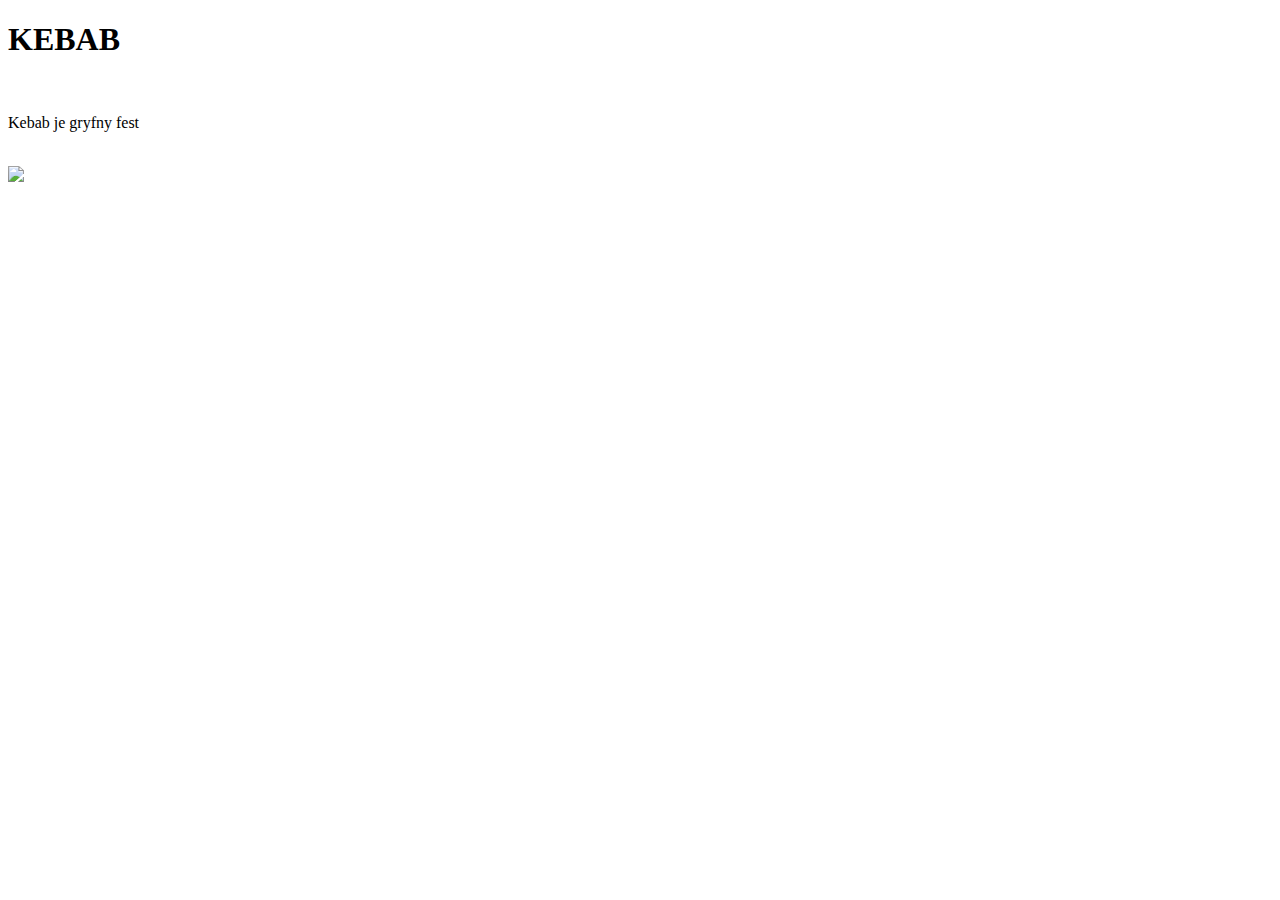
==== index.html @ 32d6ed14 "sss" ====
<!DOCTYPE html>
<html lang="en">
<head>
    <meta charset="UTF-8">
    <meta name="viewport" content="width=device-width, initial-scale=1.0">
    <link rel="stylesheet" href="">
    <title>Strona o Kebabie</title>
</head>
<body>
    <h1>KEBAB</h1><br>
    <p>Kebab je gryfny fest</p><br>
    <img src="pudzian">
</html>
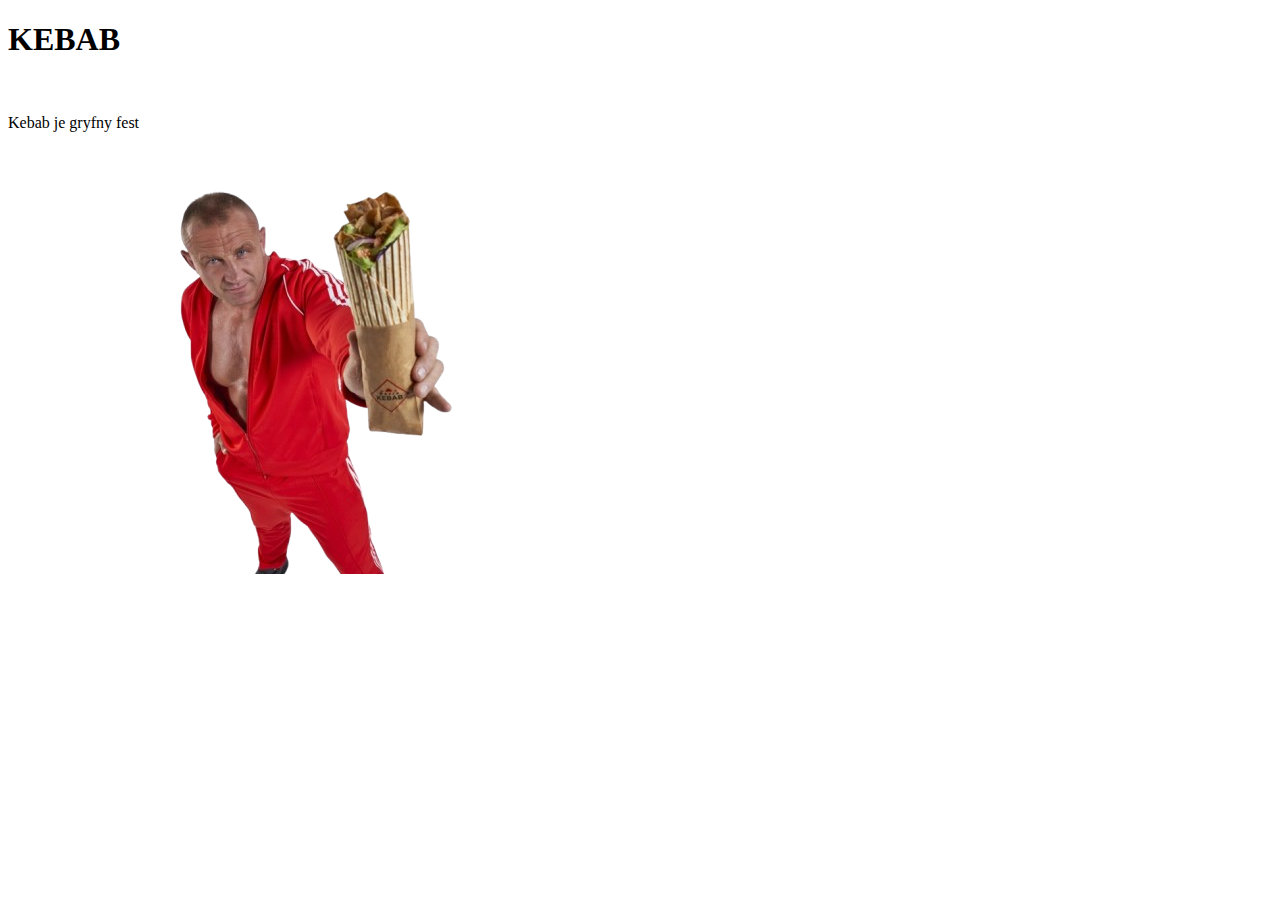
==== commit 785cd8ee: "index.html" ====
--- a/index.html
+++ b/index.html
@@ -9,5 +9,5 @@
 <body>
     <h1>KEBAB</h1><br>
     <p>Kebab je gryfny fest</p><br>
-    <img src="pudzian">
+    <img src="Pudziankebs.png">
 </html>
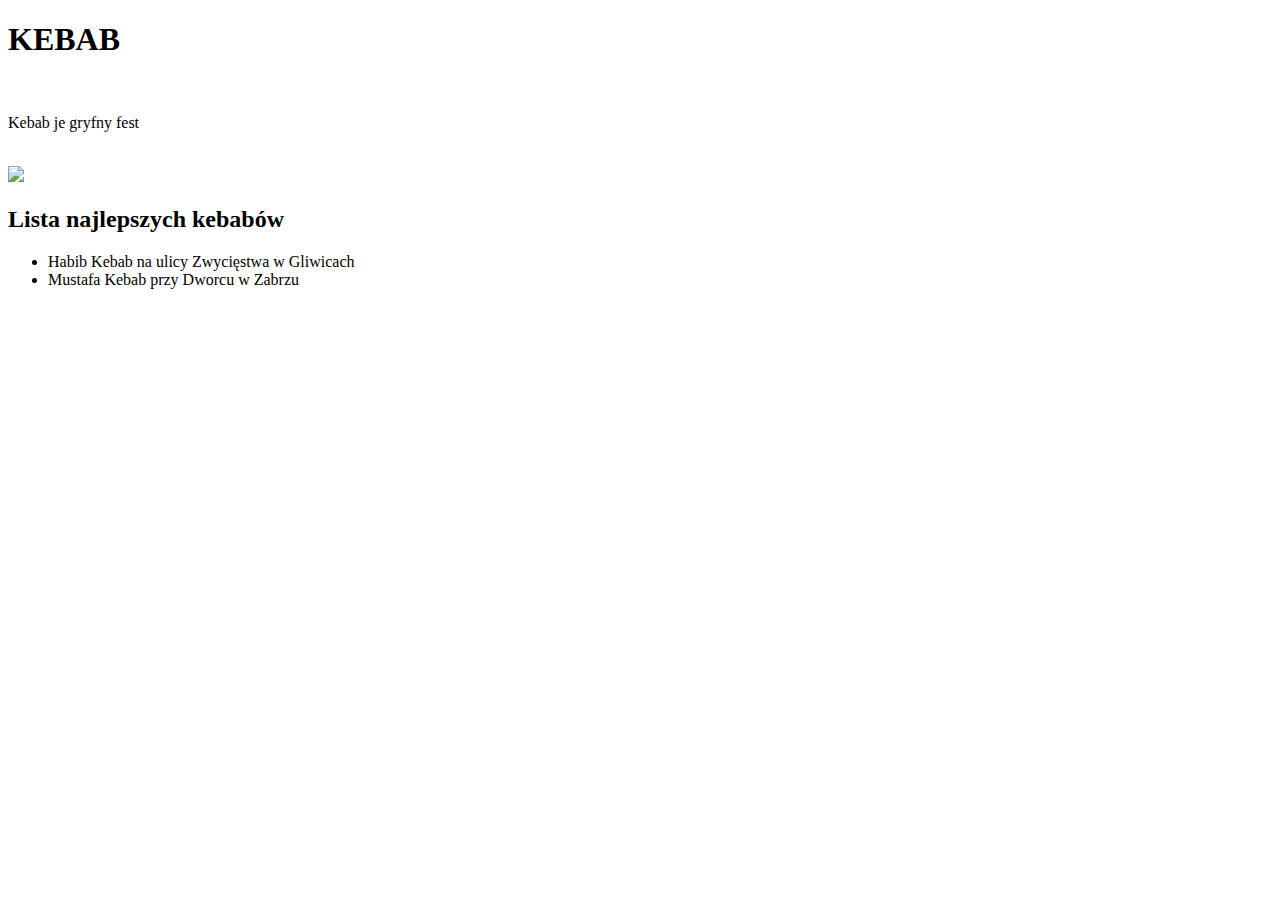
==== commit e11585d9: "aaaa" ====
--- a/index.html
+++ b/index.html
@@ -9,5 +9,10 @@
 <body>
     <h1>KEBAB</h1><br>
     <p>Kebab je gryfny fest</p><br>
-    <img src="Pudziankebs.png">
+    <img src="https://github.com/1I2022Wojtek04/Skibidi_Kebab/blob/main/Pudziankebs.png"><br>
+    <h2>Lista najlepszych kebabów</h2>
+    <ul>
+        <li>Habib Kebab na ulicy Zwycięstwa w Gliwicach</li>
+        <li>Mustafa Kebab przy Dworcu w Zabrzu</li>
+    </ul>
 </html>
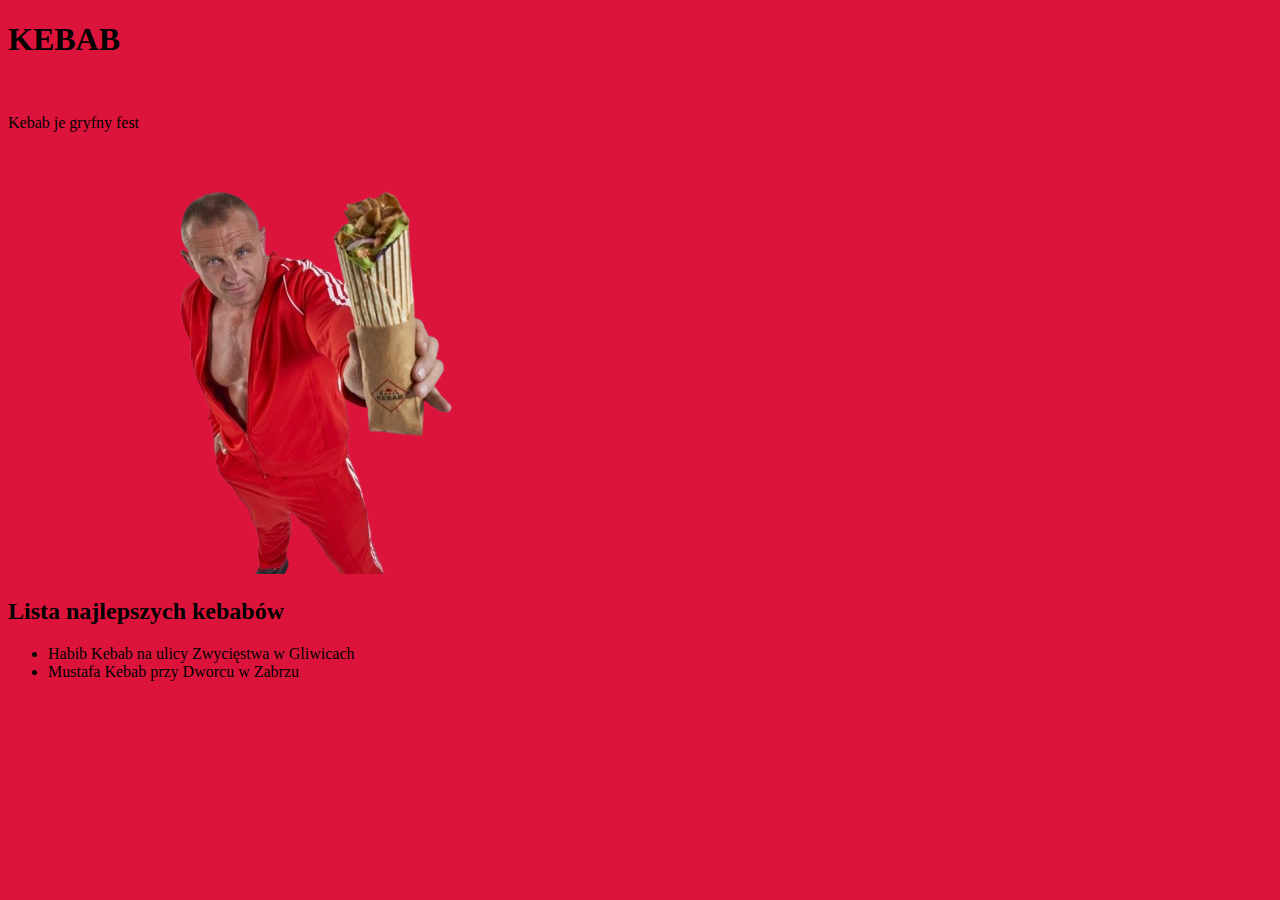
==== commit 32ff5e0f: "xddd" ====
--- a/index.html
+++ b/index.html
@@ -3,13 +3,13 @@
 <head>
     <meta charset="UTF-8">
     <meta name="viewport" content="width=device-width, initial-scale=1.0">
-    <link rel="stylesheet" href="">
+    <link rel="stylesheet" href="style.css">
     <title>Strona o Kebabie</title>
 </head>
 <body>
     <h1>KEBAB</h1><br>
     <p>Kebab je gryfny fest</p><br>
-    <img src="https://github.com/1I2022Wojtek04/Skibidi_Kebab/blob/main/Pudziankebs.png"><br>
+    <img src="Pudziankebs.png"><br>
     <h2>Lista najlepszych kebabów</h2>
     <ul>
         <li>Habib Kebab na ulicy Zwycięstwa w Gliwicach</li>
--- a/style.css
+++ b/style.css
@@ -0,0 +1,3 @@
+body {
+    background-color: crimson;
+}
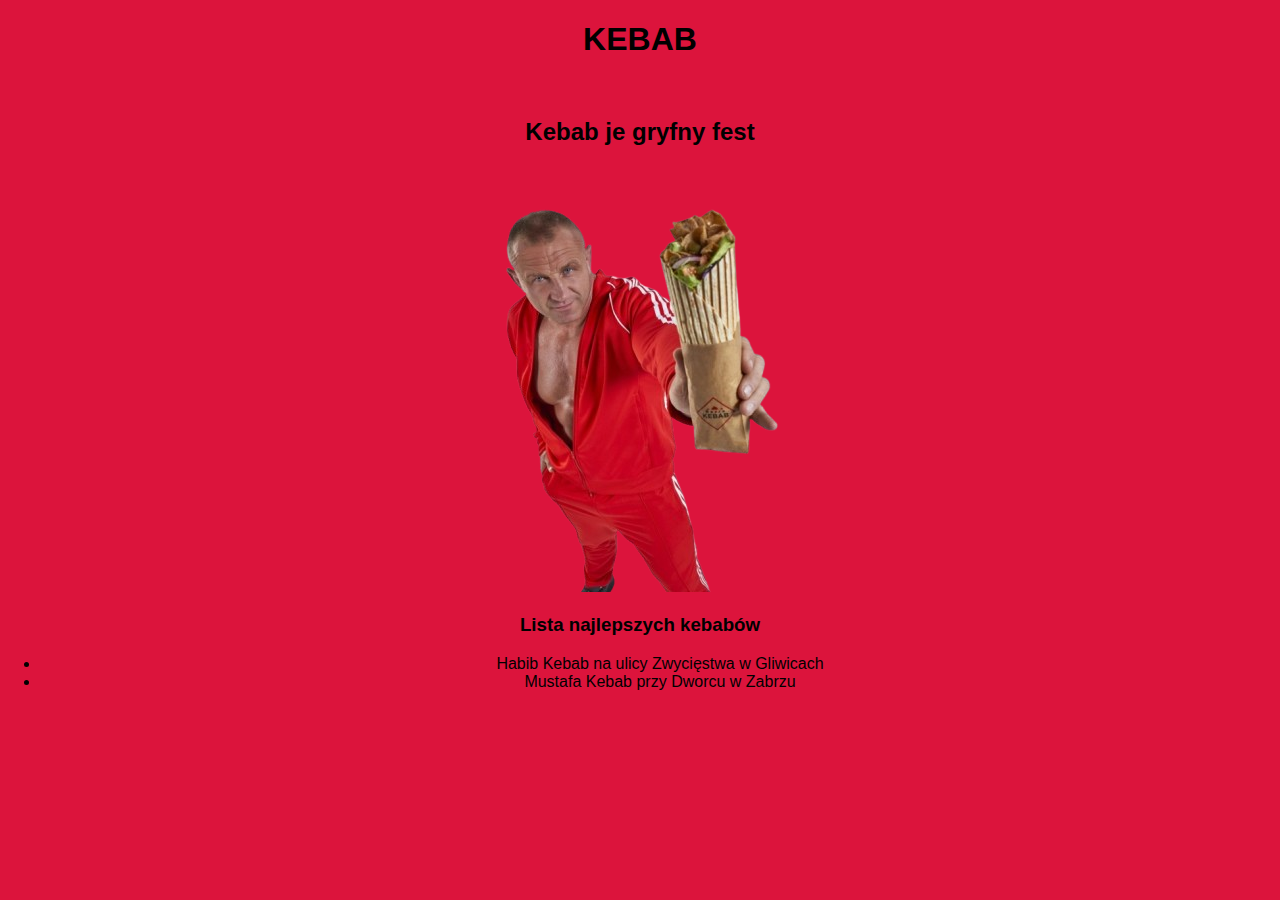
==== commit 796eab7e: "dsadsa" ====
--- a/index.html
+++ b/index.html
@@ -8,9 +8,9 @@
 </head>
 <body>
     <h1>KEBAB</h1><br>
-    <p>Kebab je gryfny fest</p><br>
+    <h2>Kebab je gryfny fest</h2><br>
     <img src="Pudziankebs.png"><br>
-    <h2>Lista najlepszych kebabów</h2>
+    <h3>Lista najlepszych kebabów</h3>
     <ul>
         <li>Habib Kebab na ulicy Zwycięstwa w Gliwicach</li>
         <li>Mustafa Kebab przy Dworcu w Zabrzu</li>
--- a/style.css
+++ b/style.css
@@ -1,3 +1,12 @@
 body {
+    font-family: sans-serif;
     background-color: crimson;
+    margin: auto;
+    text-align: center;
 }
+
+img {
+    align-self: center;
+}
+
+
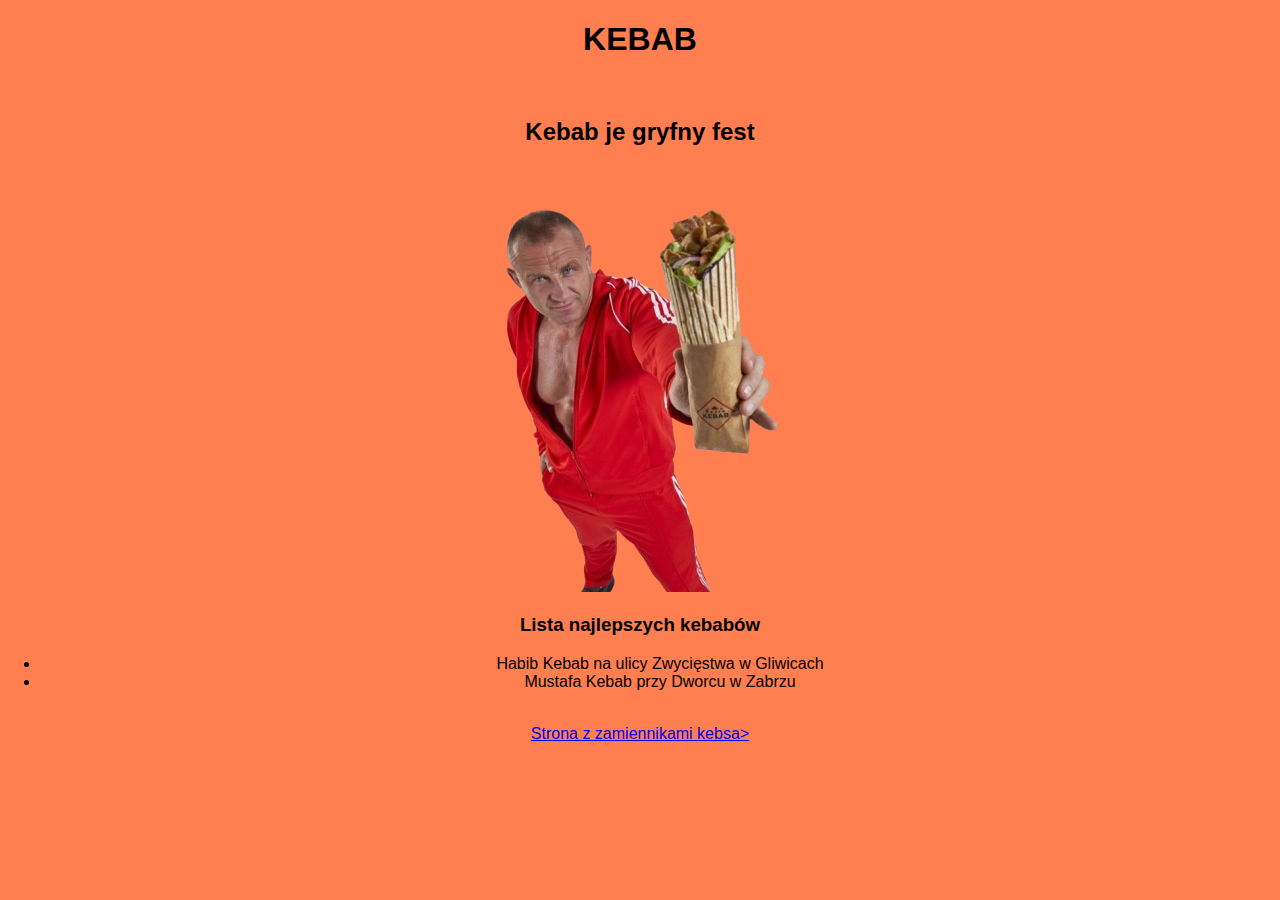
==== commit 512d8979: "dsa" ====
--- a/index.html
+++ b/index.html
@@ -15,4 +15,6 @@
         <li>Habib Kebab na ulicy Zwycięstwa w Gliwicach</li>
         <li>Mustafa Kebab przy Dworcu w Zabrzu</li>
     </ul>
+    <br>
+    <a href="inne.html">Strona z zamiennikami kebsa></a>
 </html>
--- a/style.css
+++ b/style.css
@@ -1,6 +1,6 @@
 body {
     font-family: sans-serif;
-    background-color: crimson;
+    background-color:coral;
     margin: auto;
     text-align: center;
 }
@@ -9,4 +9,6 @@
     align-self: center;
 }
 
-
+ul {
+    text-align: center;
+}
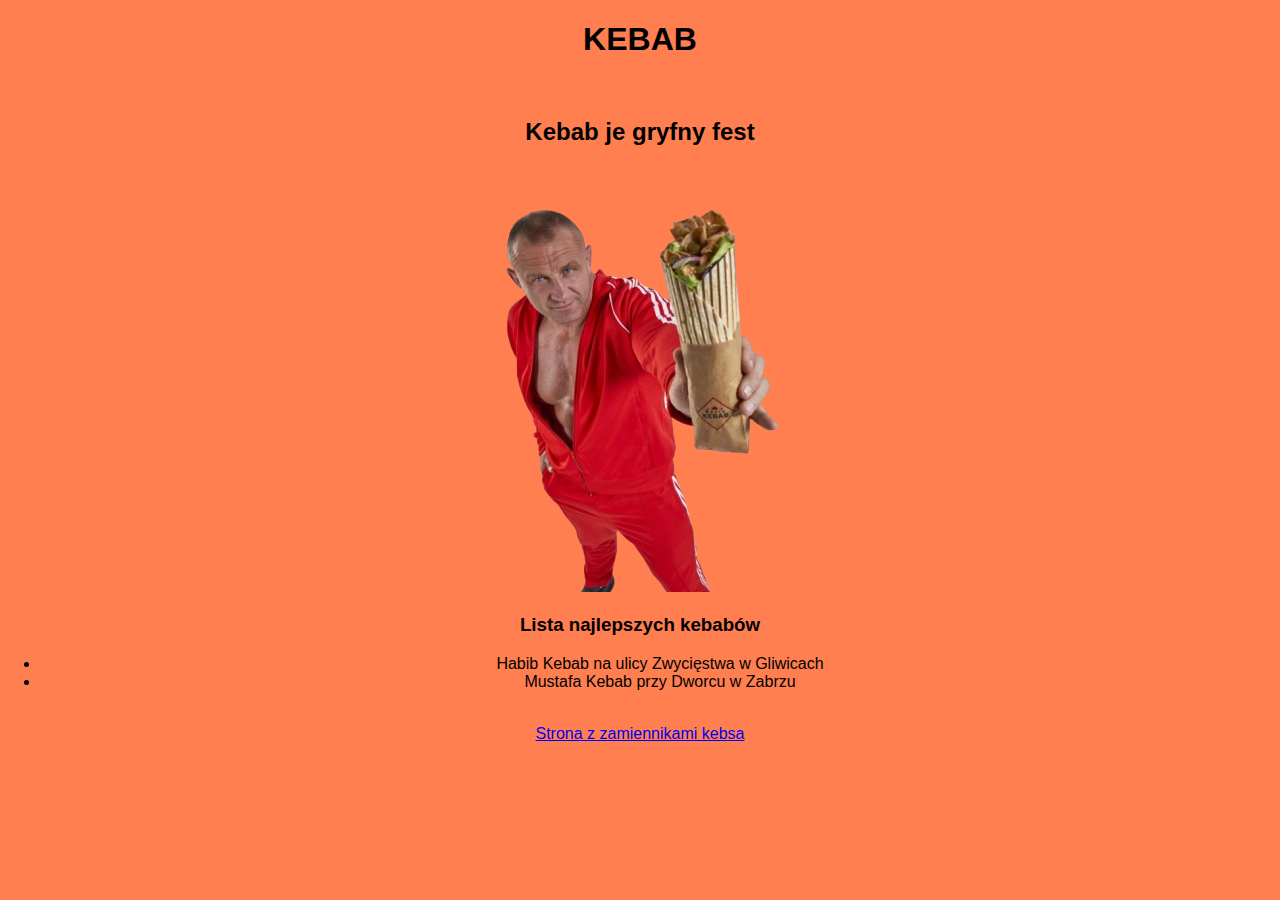
==== commit 024eb33c: "czxq" ====
--- a/index.html
+++ b/index.html
@@ -16,5 +16,5 @@
         <li>Mustafa Kebab przy Dworcu w Zabrzu</li>
     </ul>
     <br>
-    <a href="inne.html">Strona z zamiennikami kebsa></a>
+    <a href="inne.html">Strona z zamiennikami kebsa</a>
 </html>
